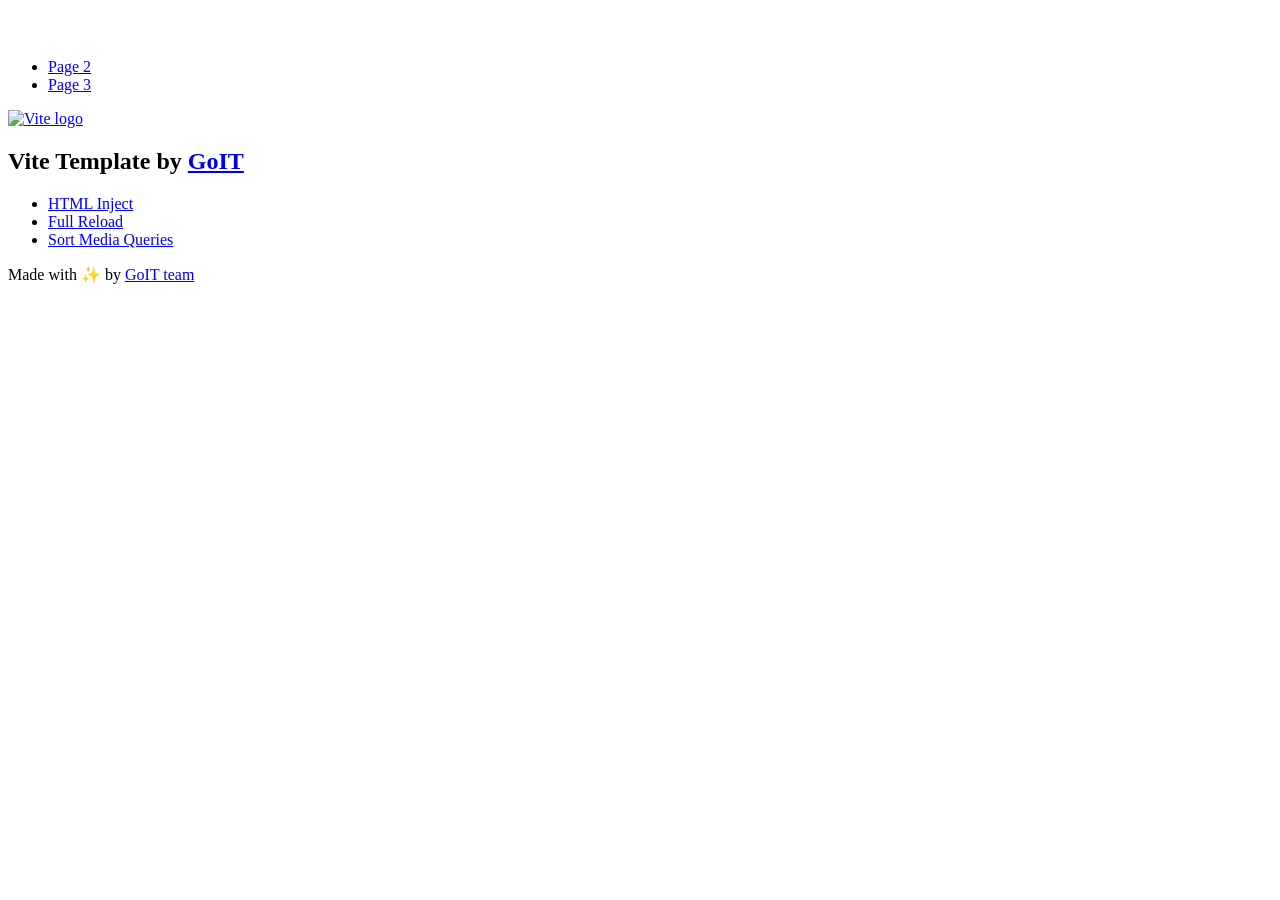
==== index.html @ 28986d4d "Deploying to gh-pages from @ YelyzavetaBarsnovska/goit-js-hw-12@c7d531eabcaba204c40ea4d61094f54c00ae" ====
<!DOCTYPE html>
<html lang="en">
  <head>
    <meta charset="UTF-8" />
    <link rel="icon" type="image/svg+xml" href="/vanilla-app-template/favicon.svg" />
    <meta name="viewport" content="width=device-width, initial-scale=1.0" />
    <title>Vanilla App Template</title>
    <script type="module" crossorigin src="/vanilla-app-template/index.js"></script>
    <link rel="stylesheet" crossorigin href="/vanilla-app-template/assets/styles-DvPDDfy5.css">
  </head>
  <body>
    <header class="header">
  <div class="container">
    <nav class="nav">
      <a class="nav-logo" href="./index.html" aria-label="Site logo">
        <svg class="nav-logo-icon" width="100" height="30">
          <use href="/vanilla-app-template/assets/sprite-E8vg0sBb.svg#logo"></use>
        </svg>
      </a>
      <ul class="nav-list">
        <li class="nav-item">
          <a class="nav-link {=$highlight-act}" href="./page-2.html">Page 2</a>
        </li>
        <li class="nav-item">
          <a class="nav-link {=$highlight-curr}" href="./page-3.html">Page 3</a>
        </li>
      </ul>
    </nav>
  </div>
</header>


    <main>
      <!-- Loads the specified .html file -->
      <section class="vite-promo">
  <div class="container">
    <div class="vite-promo-thumb">
      <a
        class="vite-promo-link"
        href="https://vitejs.dev/"
        target="_blank"
        rel="noopener noreferrer"
        aria-label="Link to Vite official website"
        title="Vite.js  build tool"
      >
        <!-- Path to images as from index.html file -->
        <img
          class="pic"
          src="/vanilla-app-template/assets/vite-logo-9o_aqrTe.png"
          alt="Vite logo"
          width="640"
          height="640"
        />
      </a>
    </div>
    <h1 class="main-title">
      <span class="main-title-gradient">Vite</span>
      Template by
      <a
        class="main-title-link"
        href="https://github.com/goitacademy/vanilla-app-template"
        target="_blank"
        rel="noopener noreferrer"
      >
        GoIT
      </a>
    </h1>
  </div>
</section>

      <article class="badges">
  <div class="container">
    <ul class="badges-list">
      <li class="badges-item">
        <a
          class="badges-link"
          href="https://www.npmjs.com/package/vite-plugin-html-inject"
          target="_blank"
          rel="noopener noreferrer"
        >
          HTML Inject
        </a>
      </li>
      <li class="badges-item">
        <a
          class="badges-link"
          href="https://www.npmjs.com/package/vite-plugin-full-reload"
          target="_blank"
          rel="noopener noreferrer"
        >
          Full Reload
        </a>
      </li>
      <li class="badges-item">
        <a
          class="badges-link"
          href="https://www.npmjs.com/package/postcss-sort-media-queries"
          target="_blank"
          rel="noopener noreferrer"
        >
          Sort Media Queries
        </a>
      </li>
    </ul>
  </div>
</article>

    </main>

    <footer class="footer">
  <div class="container">
    <p class="footer-desc">
      Made with ✨ by
      <a
        class="footer-link"
        href="https://goit.global/ua/"
        target="_blank"
        rel="noopener noreferrer"
      >
        GoIT team
      </a>
    </p>
  </div>
</footer>


  </body>
</html>
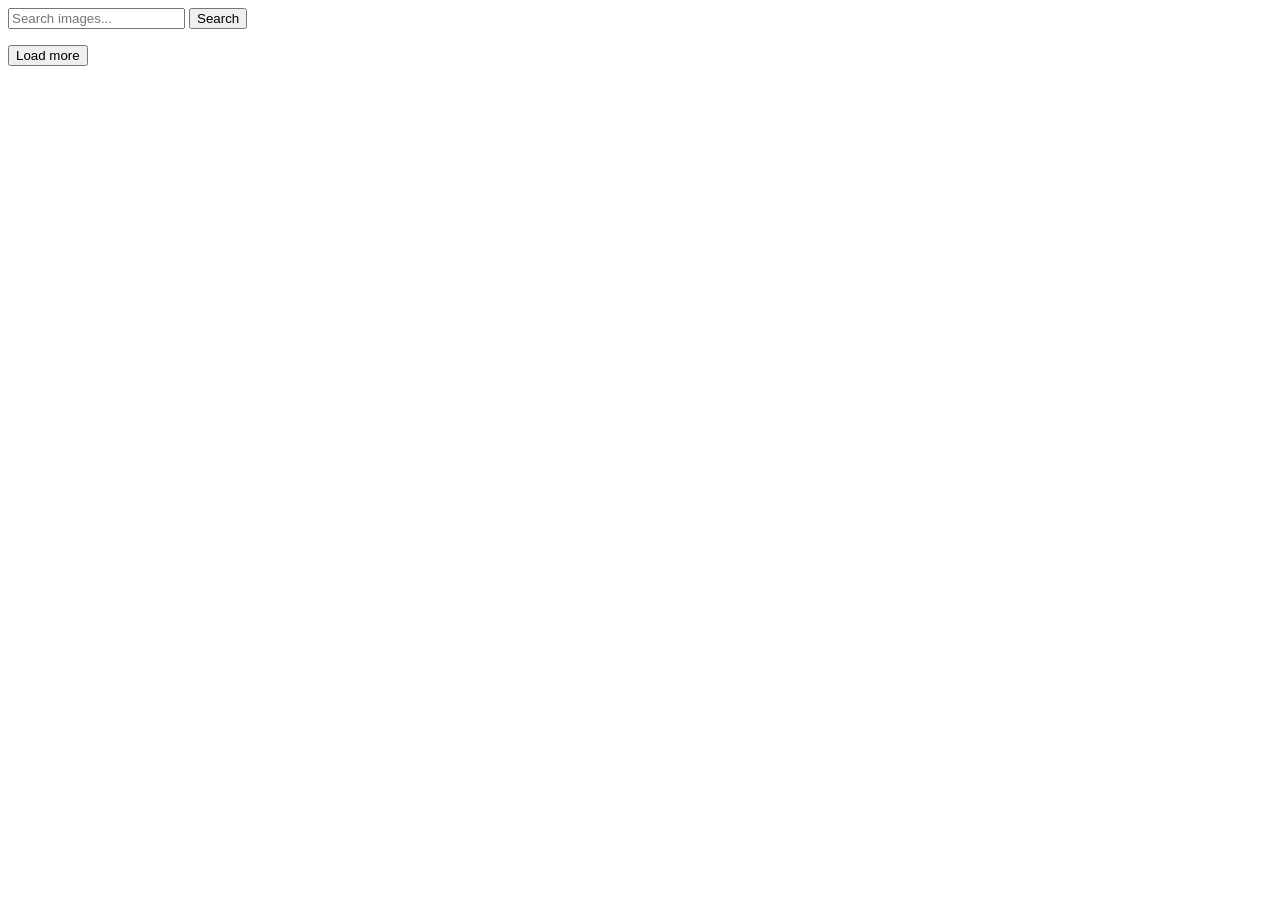
==== commit 995965f2: "Deploying to gh-pages from @ YelyzavetaBarsnovska/goit-js-hw-12@38103202ab89cd016c7f3fab65af59fd672d" ====
--- a/index.html
+++ b/index.html
@@ -2,127 +2,33 @@
 <html lang="en">
   <head>
     <meta charset="UTF-8" />
-    <link rel="icon" type="image/svg+xml" href="/vanilla-app-template/favicon.svg" />
     <meta name="viewport" content="width=device-width, initial-scale=1.0" />
-    <title>Vanilla App Template</title>
-    <script type="module" crossorigin src="/vanilla-app-template/index.js"></script>
-    <link rel="stylesheet" crossorigin href="/vanilla-app-template/assets/styles-DvPDDfy5.css">
+    <title>Pixabay Image Search</title>
+    <script type="module" crossorigin src="/goit-js-hw-12/index.js"></script>
+    <link rel="modulepreload" crossorigin href="/goit-js-hw-12/assets/vendor-BNibzuFn.js">
+    <link rel="stylesheet" crossorigin href="/goit-js-hw-12/assets/vendor-CWKLx11g.css">
+    <link rel="stylesheet" crossorigin href="/goit-js-hw-12/assets/index-CMtXRfC0.css">
   </head>
   <body>
-    <header class="header">
-  <div class="container">
-    <nav class="nav">
-      <a class="nav-logo" href="./index.html" aria-label="Site logo">
-        <svg class="nav-logo-icon" width="100" height="30">
-          <use href="/vanilla-app-template/assets/sprite-E8vg0sBb.svg#logo"></use>
-        </svg>
-      </a>
-      <ul class="nav-list">
-        <li class="nav-item">
-          <a class="nav-link {=$highlight-act}" href="./page-2.html">Page 2</a>
-        </li>
-        <li class="nav-item">
-          <a class="nav-link {=$highlight-curr}" href="./page-3.html">Page 3</a>
-        </li>
-      </ul>
-    </nav>
-  </div>
-</header>
+    <div class="container">
+      <form class="form">
+        <label>
+          <input
+            type="text"
+            name="search-text"
+            placeholder="Search images..."
+            required
+          />
+        </label>
+        <button type="submit">Search</button>
+      </form>
 
+      <span class="loader is-hidden"></span>
 
-    <main>
-      <!-- Loads the specified .html file -->
-      <section class="vite-promo">
-  <div class="container">
-    <div class="vite-promo-thumb">
-      <a
-        class="vite-promo-link"
-        href="https://vitejs.dev/"
-        target="_blank"
-        rel="noopener noreferrer"
-        aria-label="Link to Vite official website"
-        title="Vite.js  build tool"
-      >
-        <!-- Path to images as from index.html file -->
-        <img
-          class="pic"
-          src="/vanilla-app-template/assets/vite-logo-9o_aqrTe.png"
-          alt="Vite logo"
-          width="640"
-          height="640"
-        />
-      </a>
+      <ul class="gallery"></ul>
+
+      <button type="button" class="load-more is-hidden">Load more</button>
     </div>
-    <h1 class="main-title">
-      <span class="main-title-gradient">Vite</span>
-      Template by
-      <a
-        class="main-title-link"
-        href="https://github.com/goitacademy/vanilla-app-template"
-        target="_blank"
-        rel="noopener noreferrer"
-      >
-        GoIT
-      </a>
-    </h1>
-  </div>
-</section>
-
-      <article class="badges">
-  <div class="container">
-    <ul class="badges-list">
-      <li class="badges-item">
-        <a
-          class="badges-link"
-          href="https://www.npmjs.com/package/vite-plugin-html-inject"
-          target="_blank"
-          rel="noopener noreferrer"
-        >
-          HTML Inject
-        </a>
-      </li>
-      <li class="badges-item">
-        <a
-          class="badges-link"
-          href="https://www.npmjs.com/package/vite-plugin-full-reload"
-          target="_blank"
-          rel="noopener noreferrer"
-        >
-          Full Reload
-        </a>
-      </li>
-      <li class="badges-item">
-        <a
-          class="badges-link"
-          href="https://www.npmjs.com/package/postcss-sort-media-queries"
-          target="_blank"
-          rel="noopener noreferrer"
-        >
-          Sort Media Queries
-        </a>
-      </li>
-    </ul>
-  </div>
-</article>
-
-    </main>
-
-    <footer class="footer">
-  <div class="container">
-    <p class="footer-desc">
-      Made with ✨ by
-      <a
-        class="footer-link"
-        href="https://goit.global/ua/"
-        target="_blank"
-        rel="noopener noreferrer"
-      >
-        GoIT team
-      </a>
-    </p>
-  </div>
-</footer>
-
 
   </body>
 </html>
